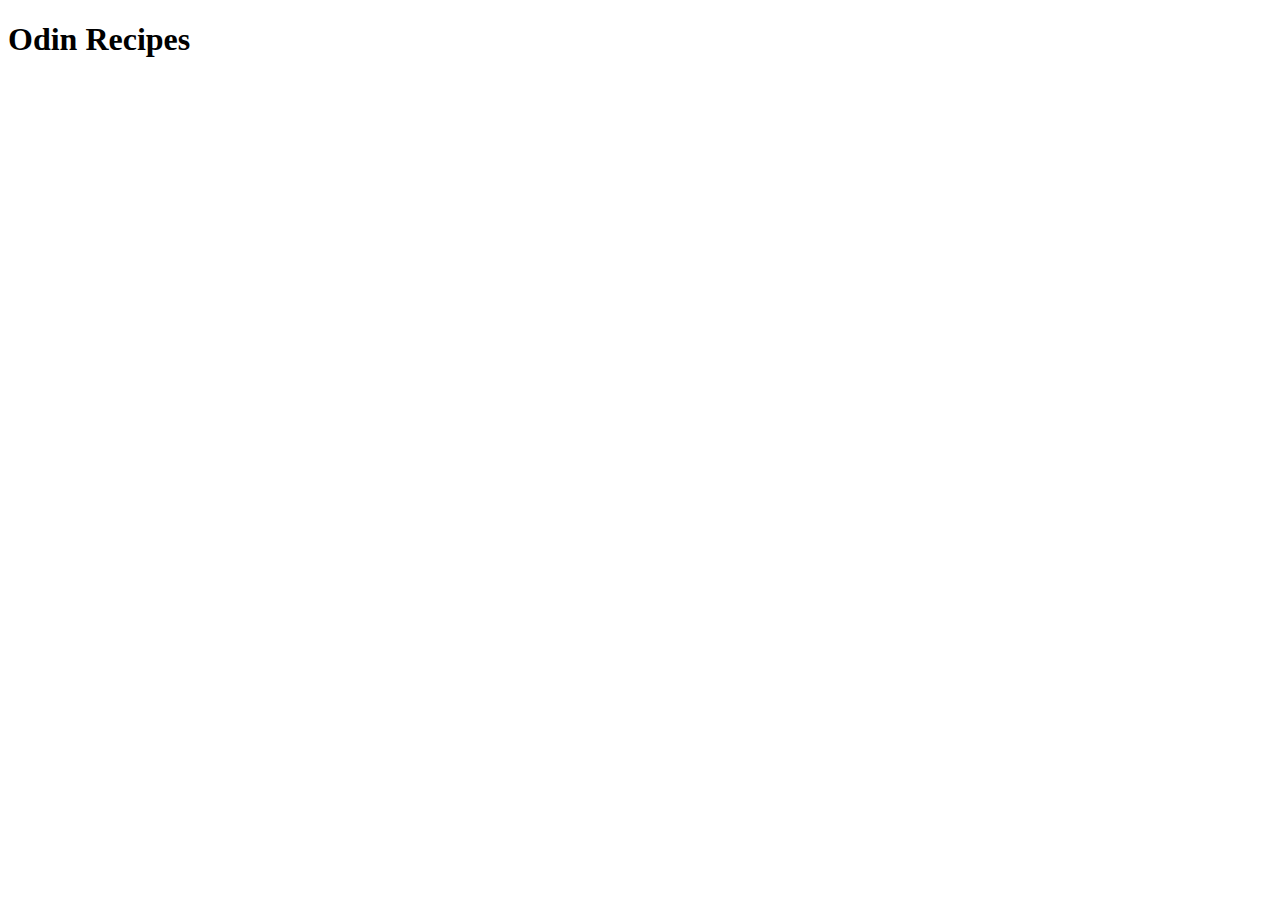
==== index.html @ a975ee22 "create index.html and burrito.html add boilerplate" ====
<!DOCTYPE html>
<html lang="en">
<head>
    <meta charset="UTF-8">
    <meta name="viewport" content="width=device-width, initial-scale=1.0">
    <title>Odin-Recipes</title>
</head>
<body>
    <h1>Odin Recipes</h1>
</body>
</html>
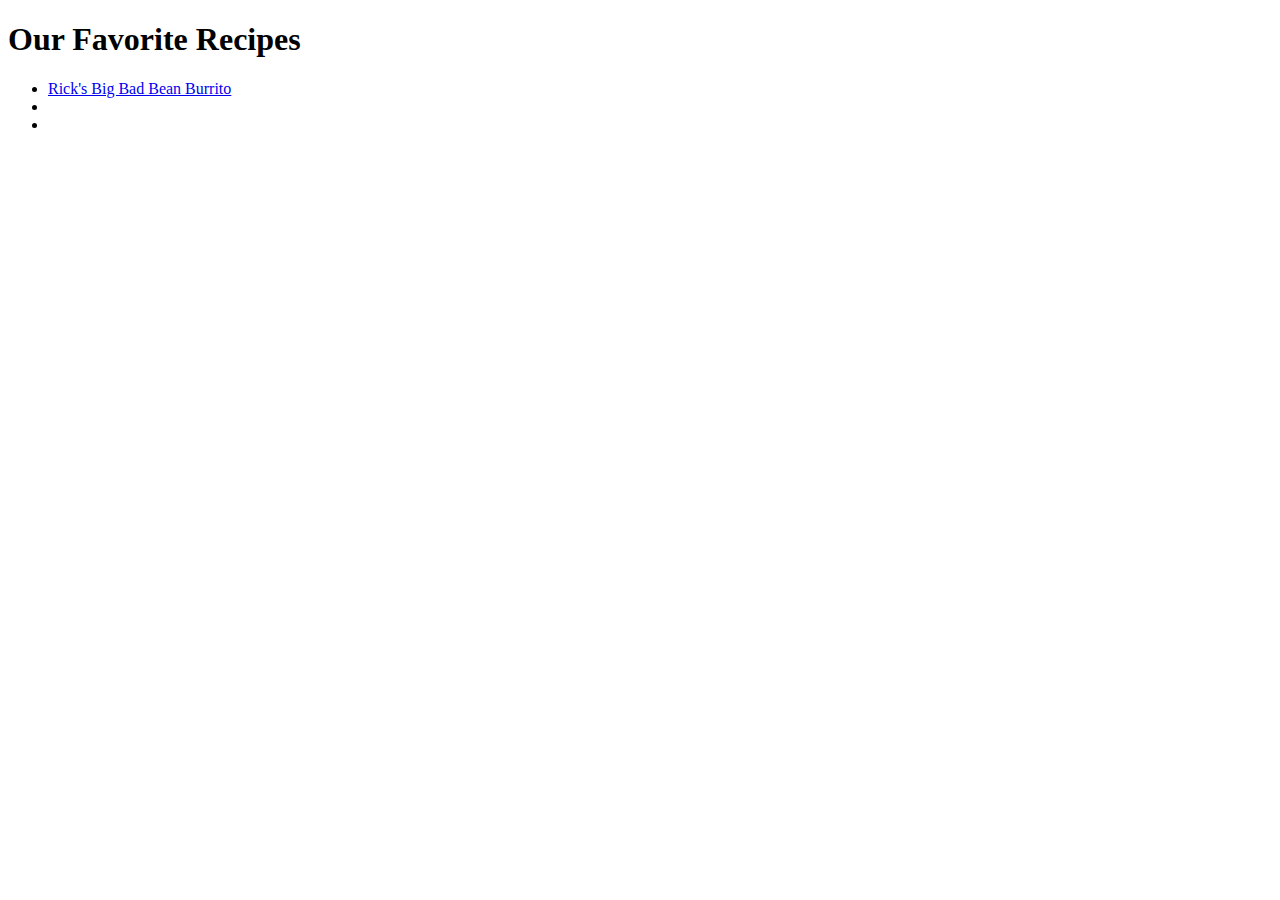
==== commit f597675e: "populate burrito page" ====
--- a/index.html
+++ b/index.html
@@ -6,6 +6,11 @@
     <title>Odin-Recipes</title>
 </head>
 <body>
-    <h1>Odin Recipes</h1>
+    <h1>Our Favorite Recipes</h1>
+    <ul>
+        <li><a href="recipes/burrito.html">Rick's Big Bad Bean Burrito</a></li>
+        <li></li>
+        <li></li>
+    </ul>
 </body>
 </html>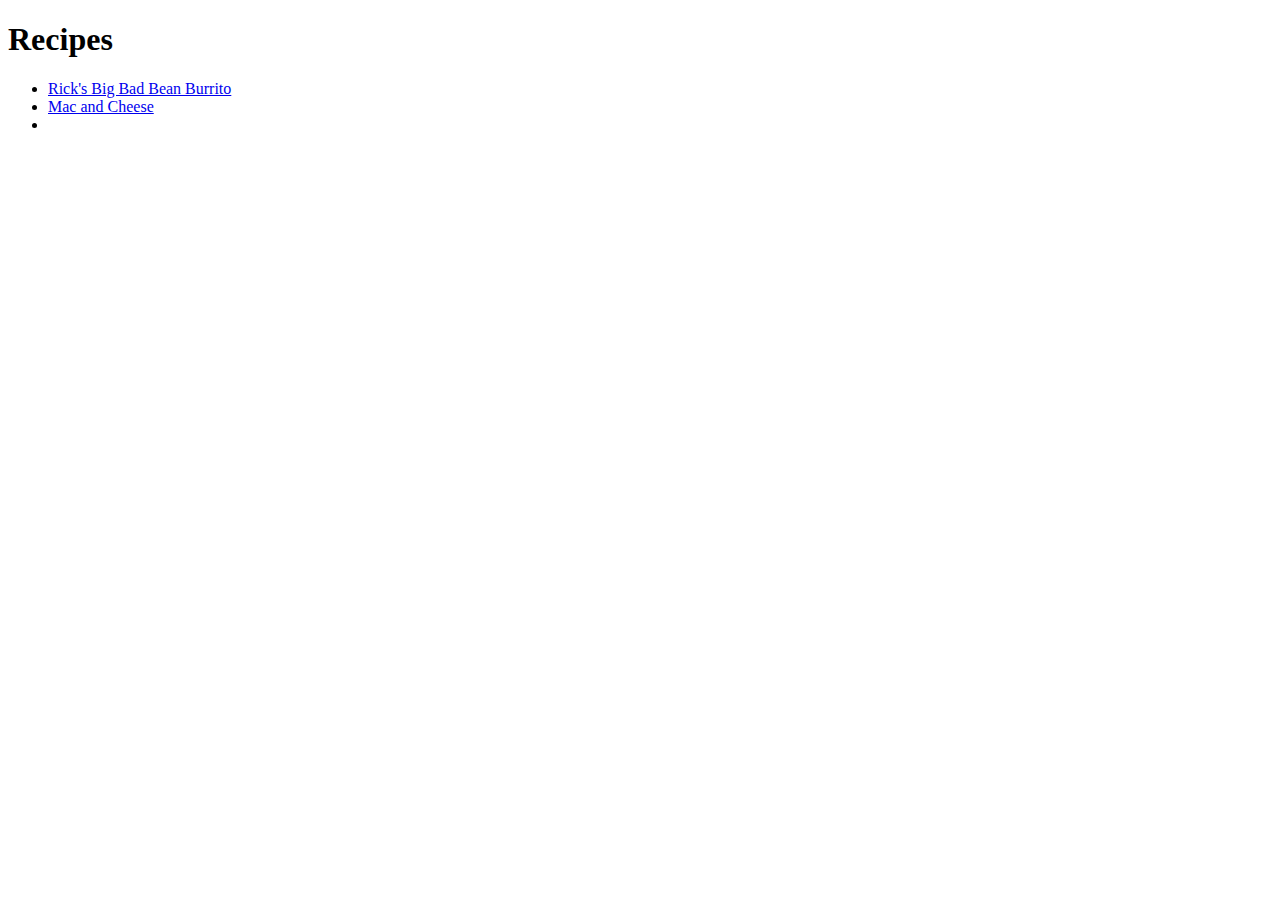
==== commit 24cd80c2: "Add mac and cheese page" ====
--- a/index.html
+++ b/index.html
@@ -6,10 +6,10 @@
     <title>Odin-Recipes</title>
 </head>
 <body>
-    <h1>Our Favorite Recipes</h1>
+    <h1>Recipes</h1>
     <ul>
         <li><a href="recipes/burrito.html">Rick's Big Bad Bean Burrito</a></li>
-        <li></li>
+        <li><a href="recipe/macandcheese.html">Mac and Cheese</a></li>
         <li></li>
     </ul>
 </body>
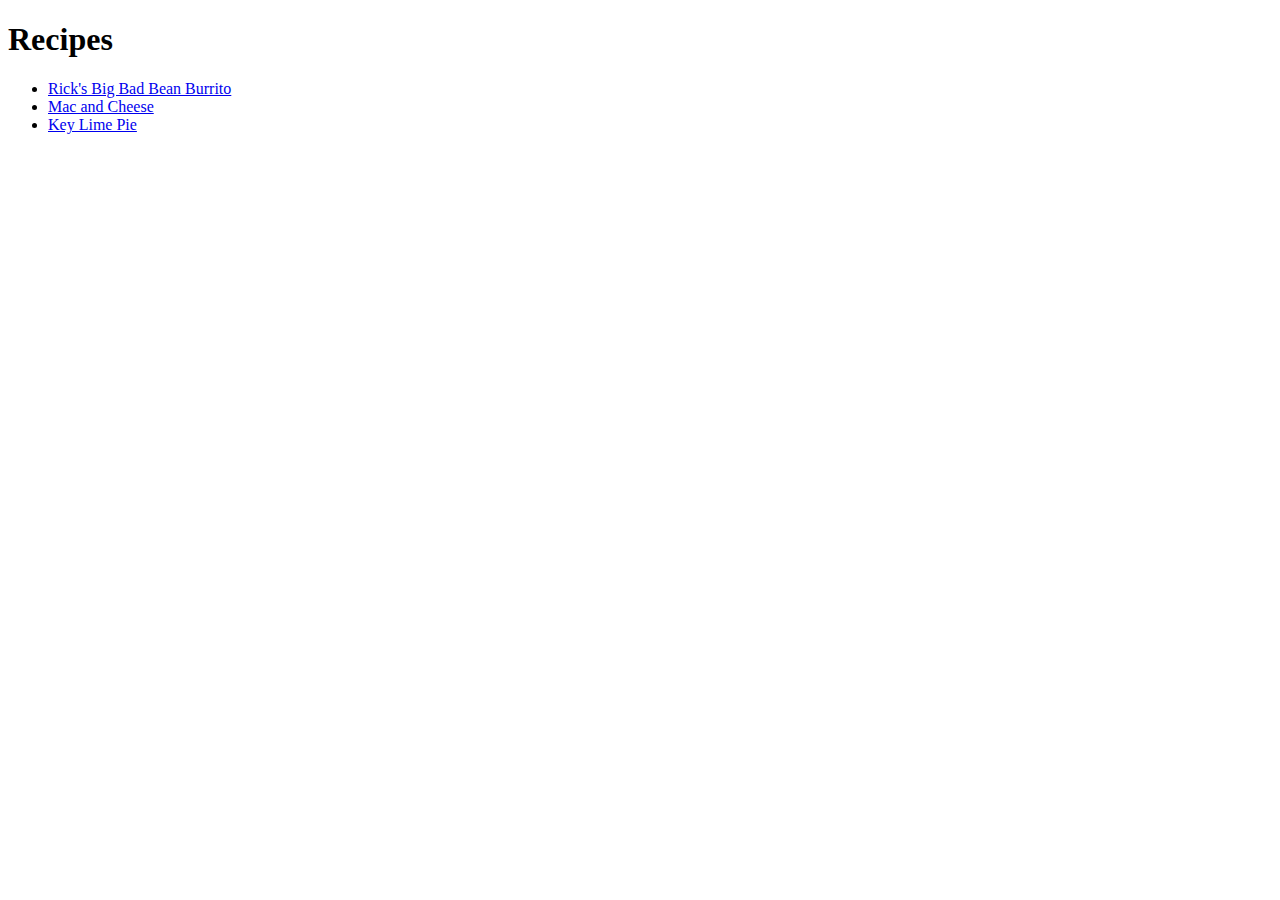
==== commit 5cf07087: "add link to key lime pie page" ====
--- a/index.html
+++ b/index.html
@@ -9,8 +9,8 @@
     <h1>Recipes</h1>
     <ul>
         <li><a href="recipes/burrito.html">Rick's Big Bad Bean Burrito</a></li>
-        <li><a href="recipe/macandcheese.html">Mac and Cheese</a></li>
-        <li></li>
+        <li><a href="recipes/macandcheese.html">Mac and Cheese</a></li>
+        <li><a href="recipes/keylimepie.html">Key Lime Pie</a></li>
     </ul>
 </body>
 </html>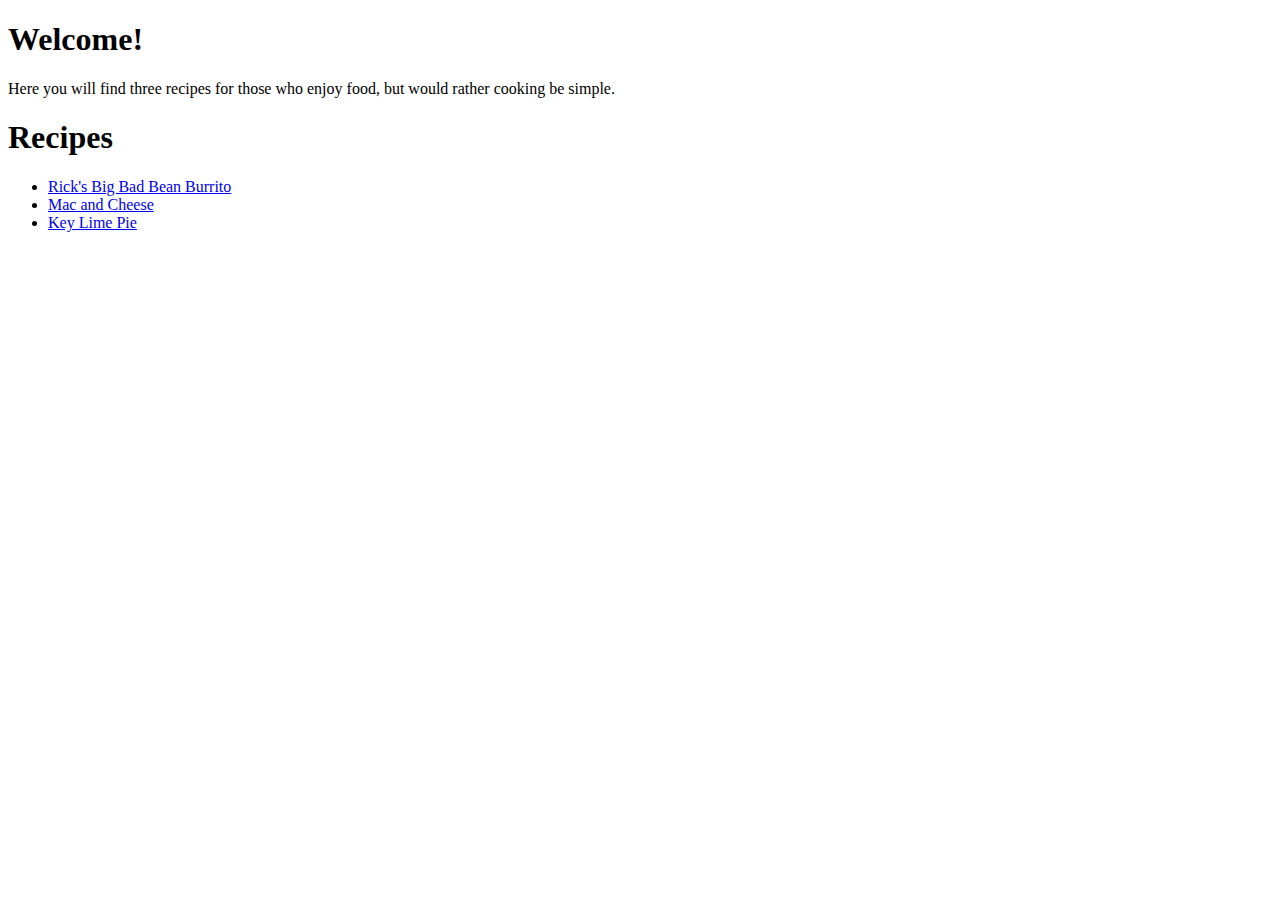
==== commit 99b1b824: "fix images from webp to jpg" ====
--- a/index.html
+++ b/index.html
@@ -6,6 +6,9 @@
     <title>Odin-Recipes</title>
 </head>
 <body>
+    <h1>Welcome!</h1>
+    <p>Here you will find three recipes for those who enjoy food, but would rather cooking be simple.</p>
+    
     <h1>Recipes</h1>
     <ul>
         <li><a href="recipes/burrito.html">Rick's Big Bad Bean Burrito</a></li>
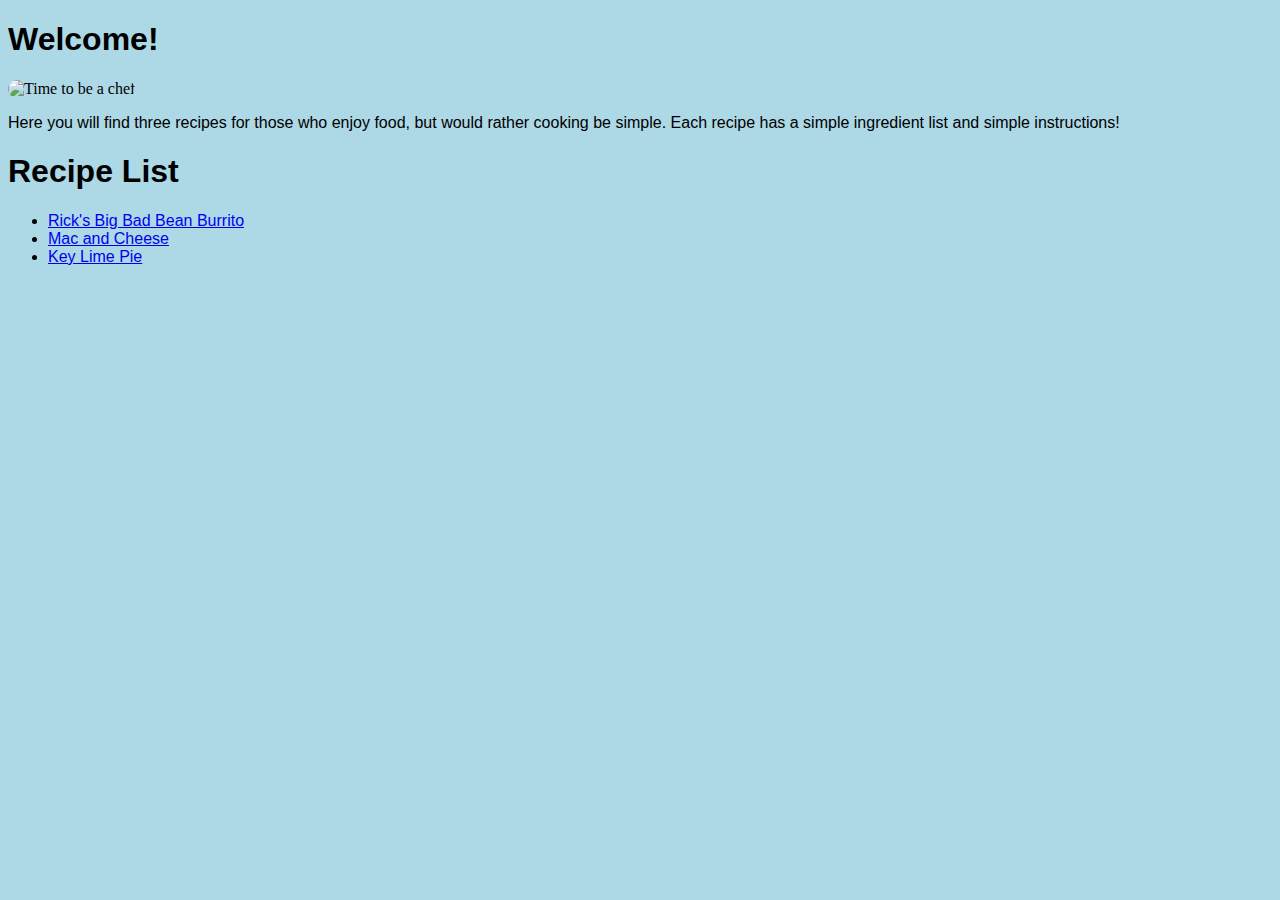
==== commit d59fc767: "add stylesheet, begin styling" ====
--- a/index.html
+++ b/index.html
@@ -4,12 +4,14 @@
     <meta charset="UTF-8">
     <meta name="viewport" content="width=device-width, initial-scale=1.0">
     <title>Odin-Recipes</title>
+    <link rel="stylesheet" href="styles.css">
 </head>
 <body>
     <h1>Welcome!</h1>
-    <p>Here you will find three recipes for those who enjoy food, but would rather cooking be simple.</p>
+    <img src="/home/parmelsandwich/odin-recipes/recipes/images/culinary-arts-cooking-tools.jpg" alt="Time to be a chef">
+    <p>Here you will find three recipes for those who enjoy food, but would rather cooking be simple. Each recipe has a simple ingredient list and simple instructions!</p>
     
-    <h1>Recipes</h1>
+    <h1>Recipe List</h1>
     <ul>
         <li><a href="recipes/burrito.html">Rick's Big Bad Bean Burrito</a></li>
         <li><a href="recipes/macandcheese.html">Mac and Cheese</a></li>
--- a/styles.css
+++ b/styles.css
@@ -0,0 +1,11 @@
+body {
+    background-color: lightblue;
+}
+
+a, p, h1 {
+    font-family:Verdana, Geneva, Tahoma, sans-serif;
+}
+
+img {
+    border-radius: 10px;
+}